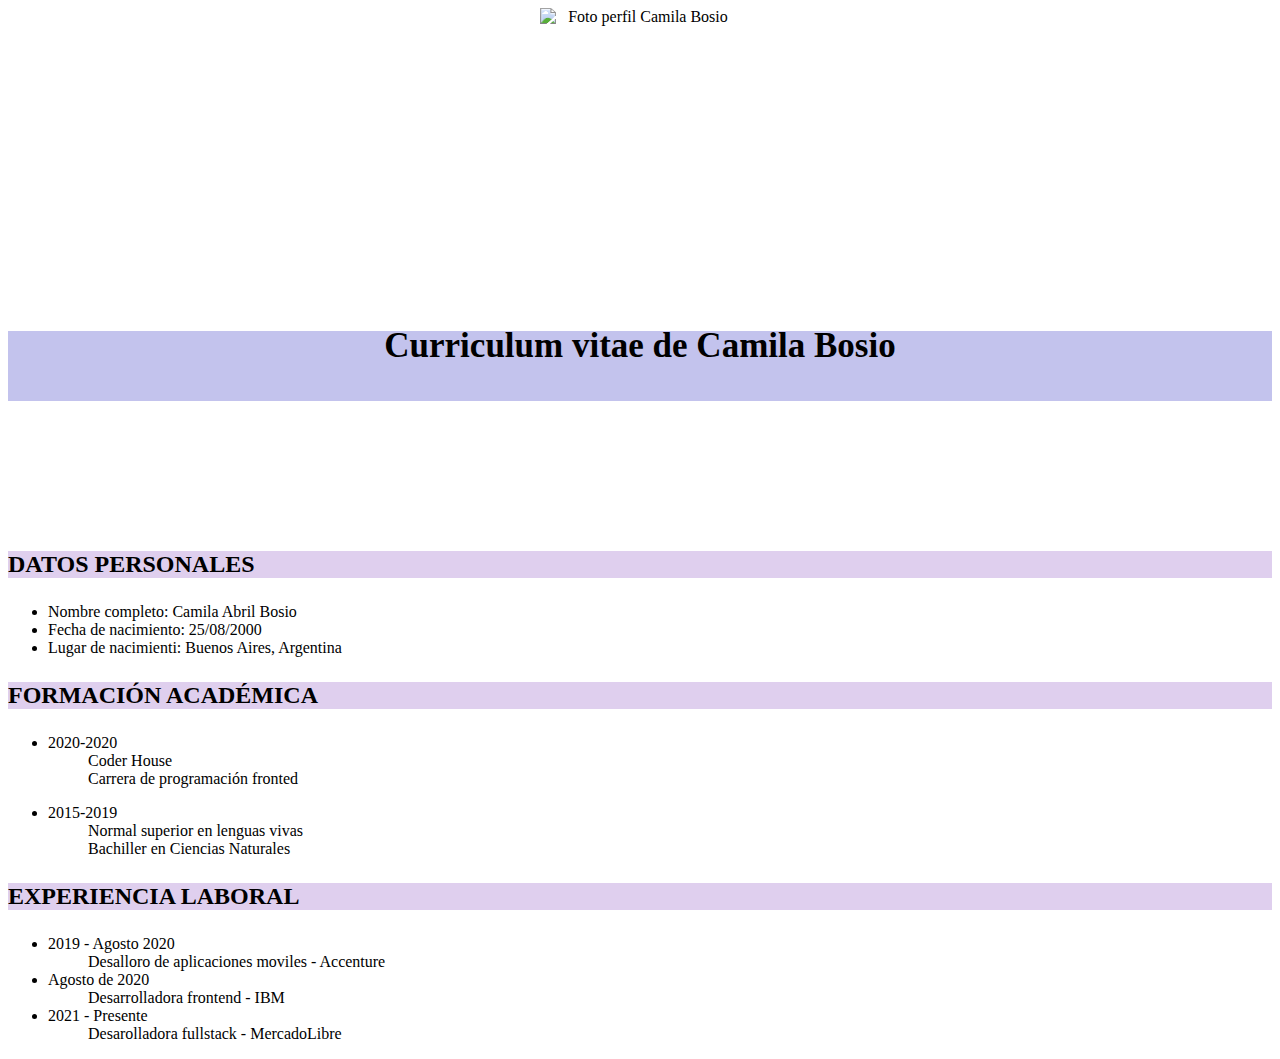
==== Clase 7 y 8 - Introducción a CSS/index.html @ 5f9fe772 "organizando carpetas" ====
<!DOCTYPE html>
<html lang="en">
<head>
    <meta charset="UTF-8">
    <meta http-equiv="X-UA-Compatible" content="IE=edge">
    <meta name="viewport" content="width=device-width, initial-scale=1.0">
    <link rel="stylesheet" href="styles.css">
    <title>Curriculum Vitae</title>
</head>
<body>
    <header class="header">
        <img class="perfil" src="../img/perfil.jpg" alt="Foto perfil Camila Bosio">
        <h1>Curriculum vitae de Camila Bosio</h1>
    </header>
    <section class="formación">
        <h2>DATOS PERSONALES</h2>
        <ul>
            <li>Nombre completo: Camila Abril Bosio</li>
            <li>Fecha de nacimiento: 25/08/2000</li>
            <li>Lugar de nacimienti: Buenos Aires, Argentina</li>
        </ul>

        <h2>FORMACIÓN ACADÉMICA</h2>
        <ul>   
            <li>2020-2020
                <ul>Coder House</ul>
                <ul>Carrera de programación fronted</ul>
            </li>
        </ul>
        <ul>
            <li>2015-2019
                <ul>Normal superior en lenguas vivas</ul>
                <ul>Bachiller en Ciencias Naturales</ul>
            </li> 
        </ul>

        <h2>EXPERIENCIA LABORAL</h2>
        <ul>
            <li>2019 - Agosto 2020
                <ul>Desalloro de aplicaciones moviles - Accenture</ul>
            </li>
            <li>Agosto de 2020
                <ul>Desarrolladora frontend - IBM</ul>
            </li>
            <li> 2021 - Presente
                <ul>Desarolladora fullstack - MercadoLibre </ul>
            </li>
        </ul>
    </section>

<footer>
    
</footer>
</body>
</html>
---- Clase 7 y 8 - Introducción a CSS/styles.css ----
body {
    font-family: 'Times New Roman', Times, serif;
}

.header {
    margin-bottom: 150px;
}

.perfil {
    display: block;
    margin: auto;    
    height: 300px;
    width: 200px;
    text-align: center;
}
h1 {
    font-size: 35px;
    background-color: rgba(106, 106, 211, 0.4);
    text-align: center;
    height: 70px;
    line-height: 84%;

}

h2 {
    background-color: rgba(149, 95, 199, 0.3);
    margin-bottom: 25px;
    margin-top: 25px;
}
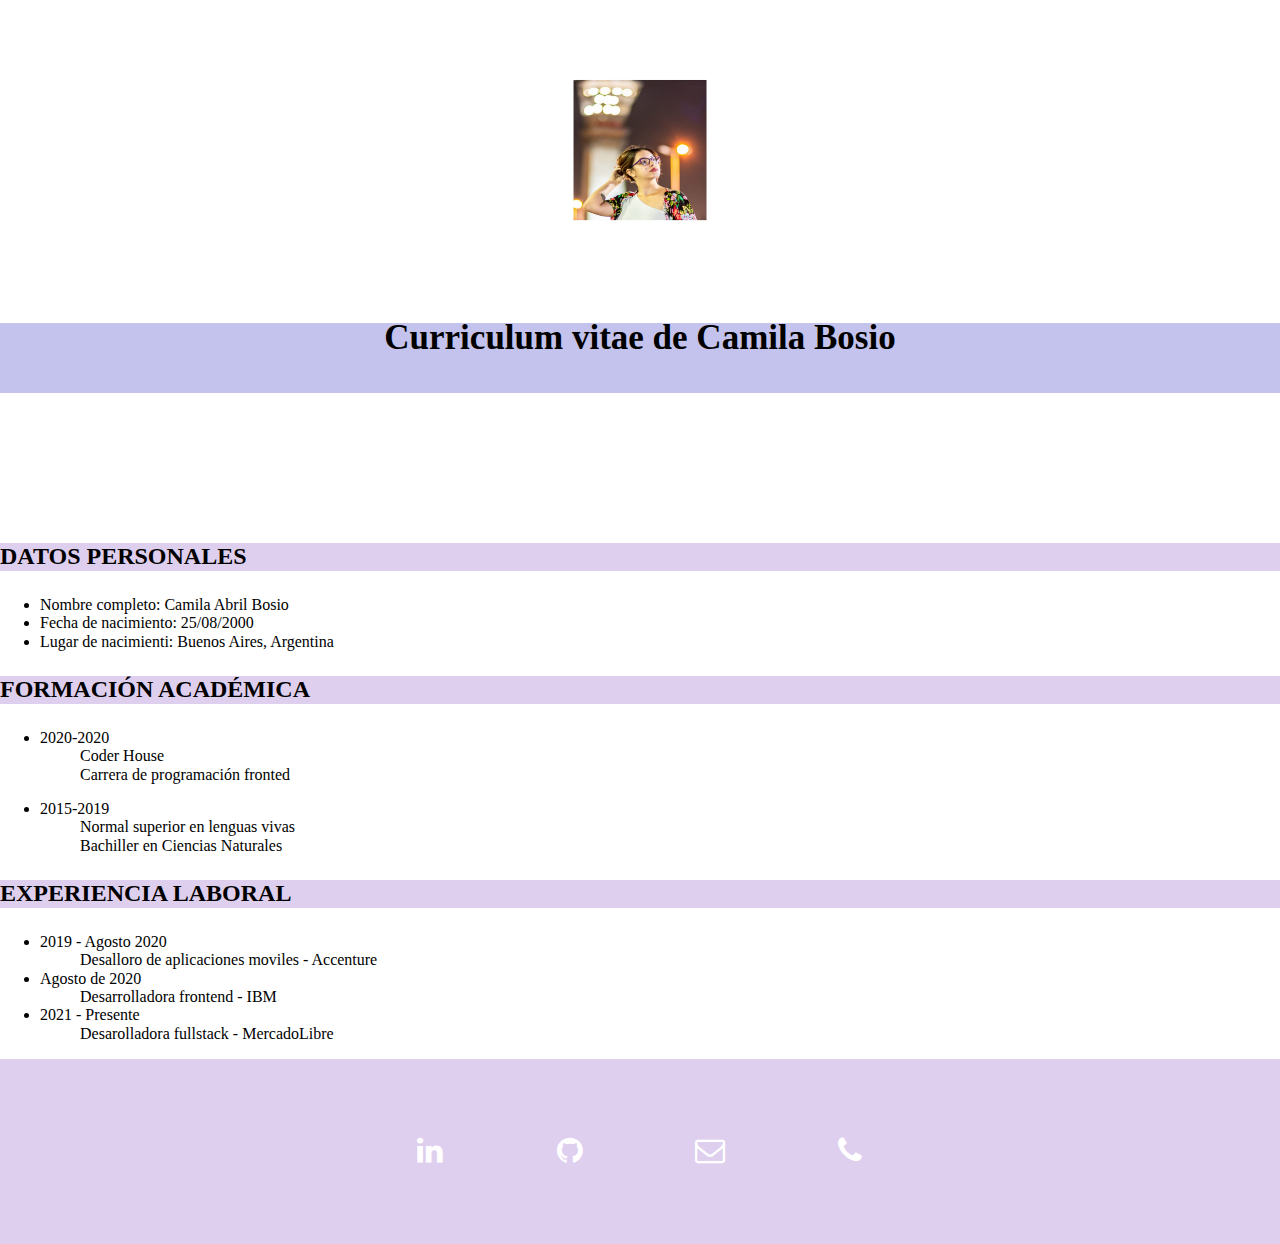
==== commit 33cf1692: "terminando cv" ====
--- a/Clase 7 y 8 - Introducción a CSS/index.html
+++ b/Clase 7 y 8 - Introducción a CSS/index.html
@@ -4,12 +4,15 @@
     <meta charset="UTF-8">
     <meta http-equiv="X-UA-Compatible" content="IE=edge">
     <meta name="viewport" content="width=device-width, initial-scale=1.0">
-    <link rel="stylesheet" href="styles.css">
+    <link rel="preconnect" href="https://fonts.googleapis.com">
+    <link rel="stylesheet" href="css/normalize.css">
+    <link rel="stylesheet" href="css/styles.css">
+    <link rel="stylesheet" href="css/font-awesome.min.css">
     <title>Curriculum Vitae</title>
 </head>
 <body>
     <header class="header">
-        <img class="perfil" src="../img/perfil.jpg" alt="Foto perfil Camila Bosio">
+        <img class="perfil" src="./img/perfil.jpg" alt="Foto perfil Camila Bosio">
         <h1>Curriculum vitae de Camila Bosio</h1>
     </header>
     <section class="formación">
@@ -49,7 +52,14 @@
     </section>
 
 <footer>
-    
+    <section class="redes-sociales">
+        <div class="contenedor">
+            <a href="#" class="linkedin"><i class="fa fa-linkedin"></i></a>
+            <a href="https://github.com/camilabosio" class="Github"><i class="fa fa-github"></i></a>
+            <a href="#" class="Email"><i class="fa fa-envelope-o"></i></a>
+            <a href="#" class="Phone"><i class="fa fa-phone"></i></a>
+        </div>
+    </section>
 </footer>
 </body>
 </html>--- a/Clase 7 y 8 - Introducción a CSS/css/styles.css
+++ b/Clase 7 y 8 - Introducción a CSS/css/styles.css
@@ -0,0 +1,52 @@
+body {
+    font-family: 'Times New Roman', Times, serif;
+}
+
+.header {
+    margin-bottom: 150px;
+}
+
+.perfil {
+    display: block;
+    margin: auto;    
+    height: 300px;
+    width: 200px;
+    text-align: center;
+}
+h1 {
+    font-size: 35px;
+    background-color: rgba(106, 106, 211, 0.4);
+    text-align: center;
+    height: 70px;
+    line-height: 84%;
+
+}
+
+h2 {
+    background-color: rgba(149, 95, 199, 0.3);
+    margin-bottom: 25px;
+    margin-top: 25px;
+}
+footer .redes-sociales {
+    background:  rgba(149, 95, 199, 0.3);
+    padding: 60px 0;
+}
+footer .redes-sociales .contenedor {
+    display: flex;
+    justify-content: center;
+}
+footer .redes-sociales a {
+    color: white;
+    text-align: center;
+    width: 100px;
+    display: block;
+    padding: 15px 0;
+    border-radius: 3px;
+    font-size: 30px;
+    margin: 0 20px;
+    
+}
+footer .redes-sociales .linkedin:hover {background: rgb(189, 120, 120);}
+footer .redes-sociales .Github:hover {background: rgb(189, 120, 120);}
+footer .redes-sociales .Email:hover {background: rgb(189, 120, 120);}
+footer .redes-sociales .Phone:hover {background: rgb(189, 120, 120);}